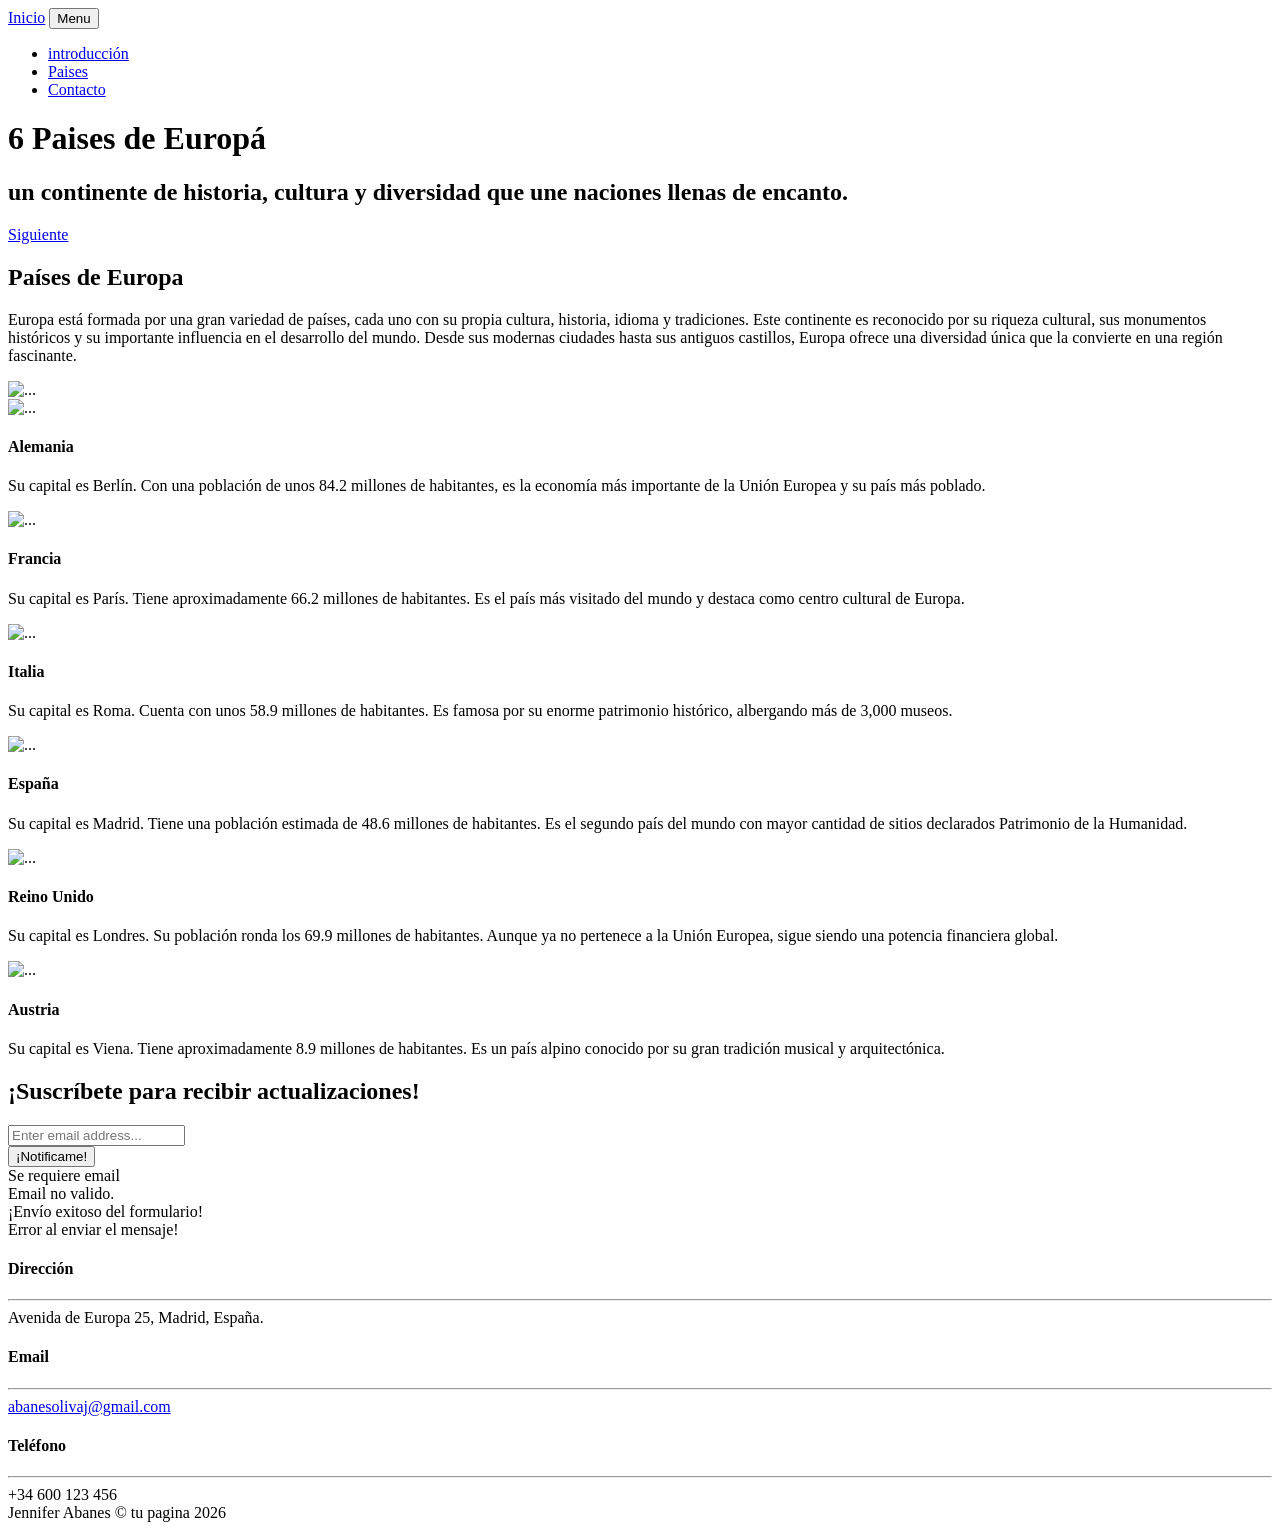
==== index.html @ a7076944 "Add files via upload" ====
<!DOCTYPE html>
<html lang="en">
    <head>
        <meta charset="utf-8" />
        <meta name="viewport" content="width=device-width, initial-scale=1, shrink-to-fit=no" />
        <meta name="description" content="" />
        <meta name="author" content="" />
        <title>Paises de europá</title>
        <link rel="icon" type="image/x-icon" href="assets/favicon.ico" />
        <!-- Font Awesome icons (free version)-->
        <script src="https://use.fontawesome.com/releases/v6.3.0/js/all.js" crossorigin="anonymous"></script>
        <!-- Google fonts-->
        <link href="https://fonts.googleapis.com/css?family=Varela+Round" rel="stylesheet" />
        <link href="https://fonts.googleapis.com/css?family=Nunito:200,200i,300,300i,400,400i,600,600i,700,700i,800,800i,900,900i" rel="stylesheet" />
        <!-- Core theme CSS (includes Bootstrap)-->
        <link href="css/styles.css" rel="stylesheet" />
    </head>
    <body id="page-top">
        <!-- Navigation-->
        <nav class="navbar navbar-expand-lg navbar-light fixed-top" id="mainNav">
            <div class="container px-4 px-lg-5">
                <a class="navbar-brand" href="#page-top">Inicio</a>
                <button class="navbar-toggler navbar-toggler-right" type="button" data-bs-toggle="collapse" data-bs-target="#navbarResponsive" aria-controls="navbarResponsive" aria-expanded="false" aria-label="Toggle navigation">
                    Menu
                    <i class="fas fa-bars"></i>
                </button>
                <div class="collapse navbar-collapse" id="navbarResponsive">
                    <ul class="navbar-nav ms-auto">
                        <li class="nav-item"><a class="nav-link" href="#about">introducción</a></li>
                        <li class="nav-item"><a class="nav-link" href="#projects">Paises</a></li>
                        <li class="nav-item"><a class="nav-link" href="#signup">Contacto</a></li>
                    </ul>
                </div>
            </div>
        </nav>
        <!-- Masthead-->
        <header class="masthead">
            <div class="container px-4 px-lg-5 d-flex h-100 align-items-center justify-content-center">
                <div class="d-flex justify-content-center">
                    <div class="text-center">
                        <h1 class="mx-auto my-0 text-uppercase">6 Paises de Europá</h1>
                        <h2 class="text-white-50 mx-auto mt-2 mb-5">un continente de historia, cultura y diversidad que une naciones llenas de encanto.</h2>
                        <a class="btn btn-primary" href="#about">Siguiente</a>
                    </div>
                </div>
            </div>
        </header>
        <!-- About-->
        <section class="about-section text-center" id="about">
            <div class="container px-4 px-lg-5">
                <div class="row gx-4 gx-lg-5 justify-content-center">
                    <div class="col-lg-8">
                        <h2 class="text-white mb-4">Países de Europa</h2>
                        <p class="text-white-50">
                            Europa está formada por una gran variedad de países, cada uno con su propia cultura, historia, idioma y tradiciones. Este continente es reconocido por su riqueza cultural, sus monumentos históricos y su importante influencia en el desarrollo del mundo. Desde sus modernas ciudades hasta sus antiguos castillos, Europa ofrece una diversidad única que la convierte en una región fascinante.
                        </p>
                    </div>
                </div>
                <img class="img-fluid" src="https://images.vexels.com/media/users/3/279732/isolated/preview/5c853380744390dbf9fbe76620036a06-mapa-de-continentes-planos-de-europa.png" alt="..." />
            </div>
        </section>
        <!-- Projects-->
        <section class="projects-section bg-light" id="projects">
            <div class="container px-4 px-lg-5">
                <!-- Featured Project Row-->
                <div class="row gx-0 mb-4 mb-lg-5 align-items-center">
                    <div class="col-xl-8 col-lg-7"><img class="img-fluid mb-3 mb-lg-0" src="https://www.deutschland.de/sites/default/files/media/image/istock-486585530.jpg" alt="..." /></div>
                    <div class="col-xl-4 col-lg-5">
                        <div class="featured-text text-center text-lg-left">
                            <h4>Alemania</h4>
                            <p class="text-black-50 mb-0">Su capital es Berlín. Con una población de unos 84.2 millones de habitantes, es la economía más importante de la Unión Europea y su país más poblado.</p>
                        </div>
                    </div>
                </div>
                <section class="projects-section bg-light" id="projects">
            <div class="container px-4 px-lg-5">
                <!-- Featured Project Row-->
                <div class="row gx-0 mb-4 mb-lg-5 align-items-center">
                    <div class="col-xl-8 col-lg-7"><img class="img-fluid mb-3 mb-lg-0" src="https://humanidades.com/wp-content/uploads/2018/09/francia-3-e1580002068755.jpg" alt="..." /></div>
                    <div class="col-xl-4 col-lg-5">
                        <div class="featured-text text-center text-lg-left">
                            <h4>Francia</h4>
                            <p class="text-black-50 mb-0">Su capital es París. Tiene aproximadamente 66.2 millones de habitantes. Es el país más visitado del mundo y destaca como centro cultural de Europa.</p>
                        </div>
                    </div>
                </div>
                <section class="projects-section bg-light" id="projects">
            <div class="container px-4 px-lg-5">
                <!-- Featured Project Row-->
                <div class="row gx-0 mb-4 mb-lg-5 align-items-center">
                    <div class="col-xl-8 col-lg-7"><img class="img-fluid mb-3 mb-lg-0" src="https://images.trvl-media.com/place/6046257/dfc1097b-fb0b-4d2f-96f5-15d86e72f134.jpg" alt="..." /></div>
                    <div class="col-xl-4 col-lg-5">
                        <div class="featured-text text-center text-lg-left">
                            <h4>Italia</h4>
                            <p class="text-black-50 mb-0">Su capital es Roma. Cuenta con unos 58.9 millones de habitantes. Es famosa por su enorme patrimonio histórico, albergando más de 3,000 museos.</p>
                        </div>
                    </div>
                </div>
                <section class="projects-section bg-light" id="projects">
            <div class="container px-4 px-lg-5">
                <!-- Featured Project Row-->
                <div class="row gx-0 mb-4 mb-lg-5 align-items-center">
                    <div class="col-xl-8 col-lg-7"><img class="img-fluid mb-3 mb-lg-0" src="https://media.admagazine.com/photos/63c9a4f6c0e0d93372ff71f8/master/w_1600%2Cc_limit/que-lugares-visitar-en-barcelona.jpg" alt="..." /></div>
                    <div class="col-xl-4 col-lg-5">
                        <div class="featured-text text-center text-lg-left">
                            <h4>España</h4>
                            <p class="text-black-50 mb-0">Su capital es Madrid. Tiene una población estimada de 48.6 millones de habitantes. Es el segundo país del mundo con mayor cantidad de sitios declarados Patrimonio de la Humanidad.</p>
                        </div>
                    </div>
                </div>
                <!-- Project One Row-->
                <div class="row gx-0 mb-5 mb-lg-0 justify-content-center">
                    <div class="col-lg-6"><img class="img-fluid" src="https://humanidades.com/wp-content/uploads/2018/09/reino-unido-5-e1580349684632-800x416.jpg" alt="..." /></div>
                    <div class="col-lg-6">
                        <div class="bg-black text-center h-100 project">
                            <div class="d-flex h-100">
                                <div class="project-text w-100 my-auto text-center text-lg-left">
                                    <h4 class="text-white">Reino Unido</h4>
                                    <p class="mb-0 text-white-50">Su capital es Londres. Su población ronda los 69.9 millones de habitantes. Aunque ya no pertenece a la Unión Europea, sigue siendo una potencia financiera global.<p>
                                </div>
                            </div>
                        </div>
                    </div>
                </div>
                <!-- Project Two Row-->
                <div class="row gx-0 justify-content-center">
                    <div class="col-lg-6"><img class="img-fluid" src="https://cdn.sanity.io/images/nxpteyfv/goguides/174cbe5e8a23f68fa89394b8fd838cdec8a62baf-1600x1066.jpg" alt="..." /></div>
                    <div class="col-lg-6 order-lg-first">
                        <div class="bg-black text-center h-100 project">
                            <div class="d-flex h-100">
                                <div class="project-text w-100 my-auto text-center text-lg-right">
                                    <h4 class="text-white">Austria</h4>
                                    <p class="mb-0 text-white-50"> Su capital es Viena. Tiene aproximadamente 8.9 millones de habitantes. Es un país alpino conocido por su gran tradición musical y arquitectónica.</p>
                                </div>
                            </div>
                        </div>
                    </div>
                </div>
            </div>
        </section>
        <!-- Signup-->
        <section class="signup-section" id="signup">
            <div class="container px-4 px-lg-5">
                <div class="row gx-4 gx-lg-5">
                    <div class="col-md-10 col-lg-8 mx-auto text-center">
                        <i class="far fa-paper-plane fa-2x mb-2 text-white"></i>
                        <h2 class="text-white mb-5">¡Suscríbete para recibir actualizaciones!
</h2>
                        <!-- * * * * * * * * * * * * * * *-->
                        <!-- * * SB Forms Contact Form * *-->
                        <!-- * * * * * * * * * * * * * * *-->
                        <!-- This form is pre-integrated with SB Forms.-->
                        <!-- To make this form functional, sign up at-->
                        <!-- https://startbootstrap.com/solution/contact-forms-->
                        <!-- to get an API token!-->
                        <form class="form-signup" id="contactForm" data-sb-form-api-token="API_TOKEN">
                            <!-- Email address input-->
                            <div class="row input-group-newsletter">
                                <div class="col"><input class="form-control" id="emailAddress" type="email" placeholder="Enter email address..." aria-label="Enter email address..." data-sb-validations="required,email" /></div>
                                <div class="col-auto"><button class="btn btn-primary disabled" id="submitButton" type="submit">¡Notificame!</button></div>
                            </div>
                            <div class="invalid-feedback mt-2" data-sb-feedback="emailAddress:required">Se requiere email </div>
                            <div class="invalid-feedback mt-2" data-sb-feedback="emailAddress:email">Email no valido.</div>
                            <!-- Submit success message-->
                            <!---->
                            <!-- This is what your users will see when the form-->
                            <!-- has successfully submitted-->
                            <div class="d-none" id="submitSuccessMessage">
                                <div class="text-center mb-3 mt-2 text-white">
                                    <div class="fw-bolder">¡Envío exitoso del formulario!</div>
                                   
                                </div>
                            </div>
                            <!-- Submit error message-->
                            <!---->
                            <!-- This is what your users will see when there is-->
                            <!-- an error submitting the form-->
                            <div class="d-none" id="submitErrorMessage"><div class="text-center text-danger mb-3 mt-2">Error al enviar el mensaje!</div></div>
                        </form>
                    </div>
                </div>
            </div>
        </section>
        <!-- Contact-->
        <section class="contact-section bg-black">
            <div class="container px-4 px-lg-5">
                <div class="row gx-4 gx-lg-5">
                    <div class="col-md-4 mb-3 mb-md-0">
                        <div class="card py-4 h-100">
                            <div class="card-body text-center">
                                <i class="fas fa-map-marked-alt text-primary mb-2"></i>
                                <h4 class="text-uppercase m-0">Dirección</h4>
                                <hr class="my-4 mx-auto" />
                                <div class="small text-black-50">Avenida de Europa 25, Madrid, España.</div>
                            </div>
                        </div>
                    </div>
                    <div class="col-md-4 mb-3 mb-md-0">
                        <div class="card py-4 h-100">
                            <div class="card-body text-center">
                                <i class="fas fa-envelope text-primary mb-2"></i>
                                <h4 class="text-uppercase m-0">Email</h4>
                                <hr class="my-4 mx-auto" />
                                <div class="small text-black-50"><a href="#!">abanesolivaj@gmail.com</a></div>
                            </div>
                        </div>
                    </div>
                    <div class="col-md-4 mb-3 mb-md-0">
                        <div class="card py-4 h-100">
                            <div class="card-body text-center">
                                <i class="fas fa-mobile-alt text-primary mb-2"></i>
                                <h4 class="text-uppercase m-0">Teléfono</h4>
                                <hr class="my-4 mx-auto" />
                                <div class="small text-black-50">+34 600 123 456</div>
                            </div>
                        </div>
                    </div>
                </div>
                <div class="social d-flex justify-content-center">
                    <a class="mx-2" href="https://x.com/europa"><i class="fab fa-twitter"></i></a>
                    <a class="mx-2" href="https://www.facebook.com/groups/312784854511376/?locale=es_LA"><i class="fab fa-facebook-f"></i></a>
                    <a class="mx-2" href="https://es.wikipedia.org/wiki/Europa"><i class="fab fa-github"></i></a>
                </div>
            </div>
        </section>
        <!-- Footer-->
        <footer class="footer bg-black small text-center text-white-50"><div class="container px-4 px-lg-5">Jennifer Abanes &copy; tu pagina 2026</div></footer>
        <!-- Bootstrap core JS-->
        <script src="https://cdn.jsdelivr.net/npm/bootstrap@5.2.3/dist/js/bootstrap.bundle.min.js"></script>
        <!-- Core theme JS-->
        <script src="js/scripts.js"></script>
        <!-- * * * * * * * * * * * * * * * * * * * * * * * * * * * * * * * * * * * * * * * *-->
        <!-- * *                               SB Forms JS                               * *-->
        <!-- * * Activate your form at https://startbootstrap.com/solution/contact-forms * *-->
        <!-- * * * * * * * * * * * * * * * * * * * * * * * * * * * * * * * * * * * * * * * *-->
        <script src="https://cdn.startbootstrap.com/sb-forms-latest.js"></script>
    </body>
</html>
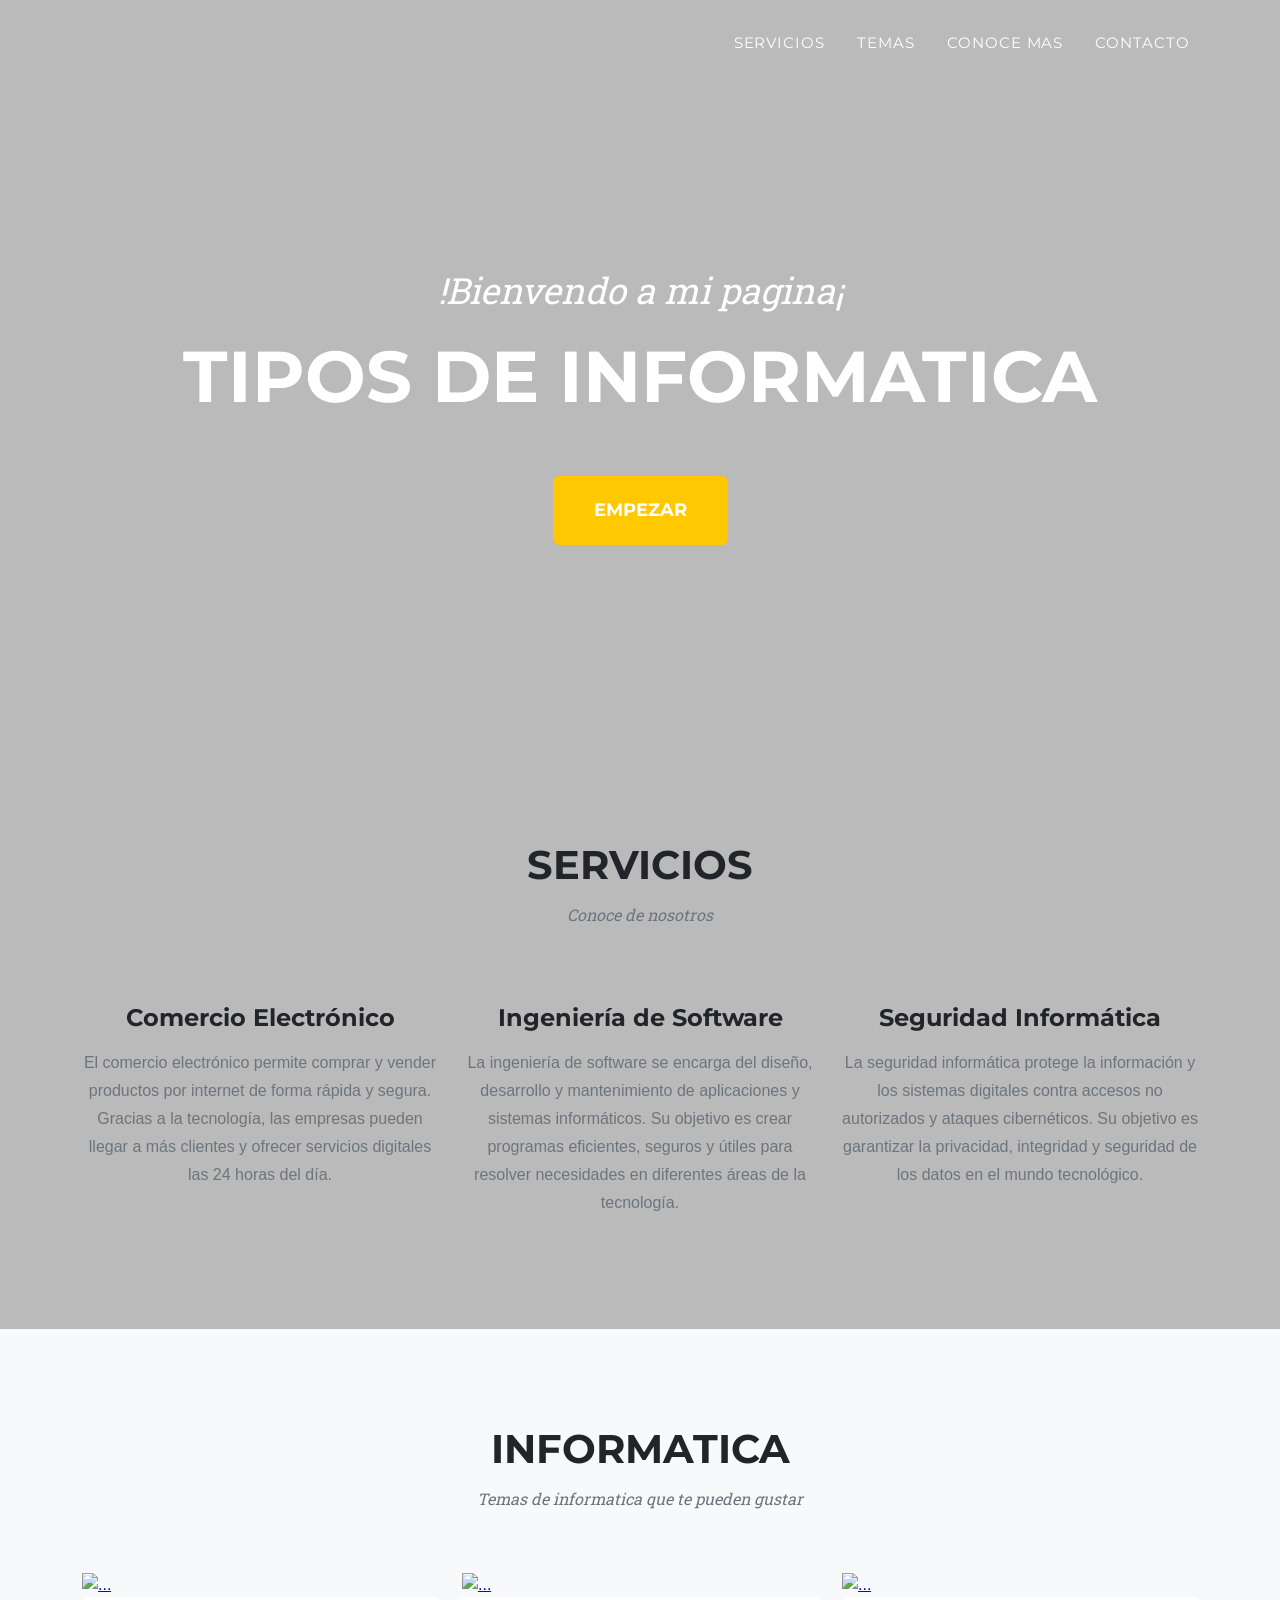
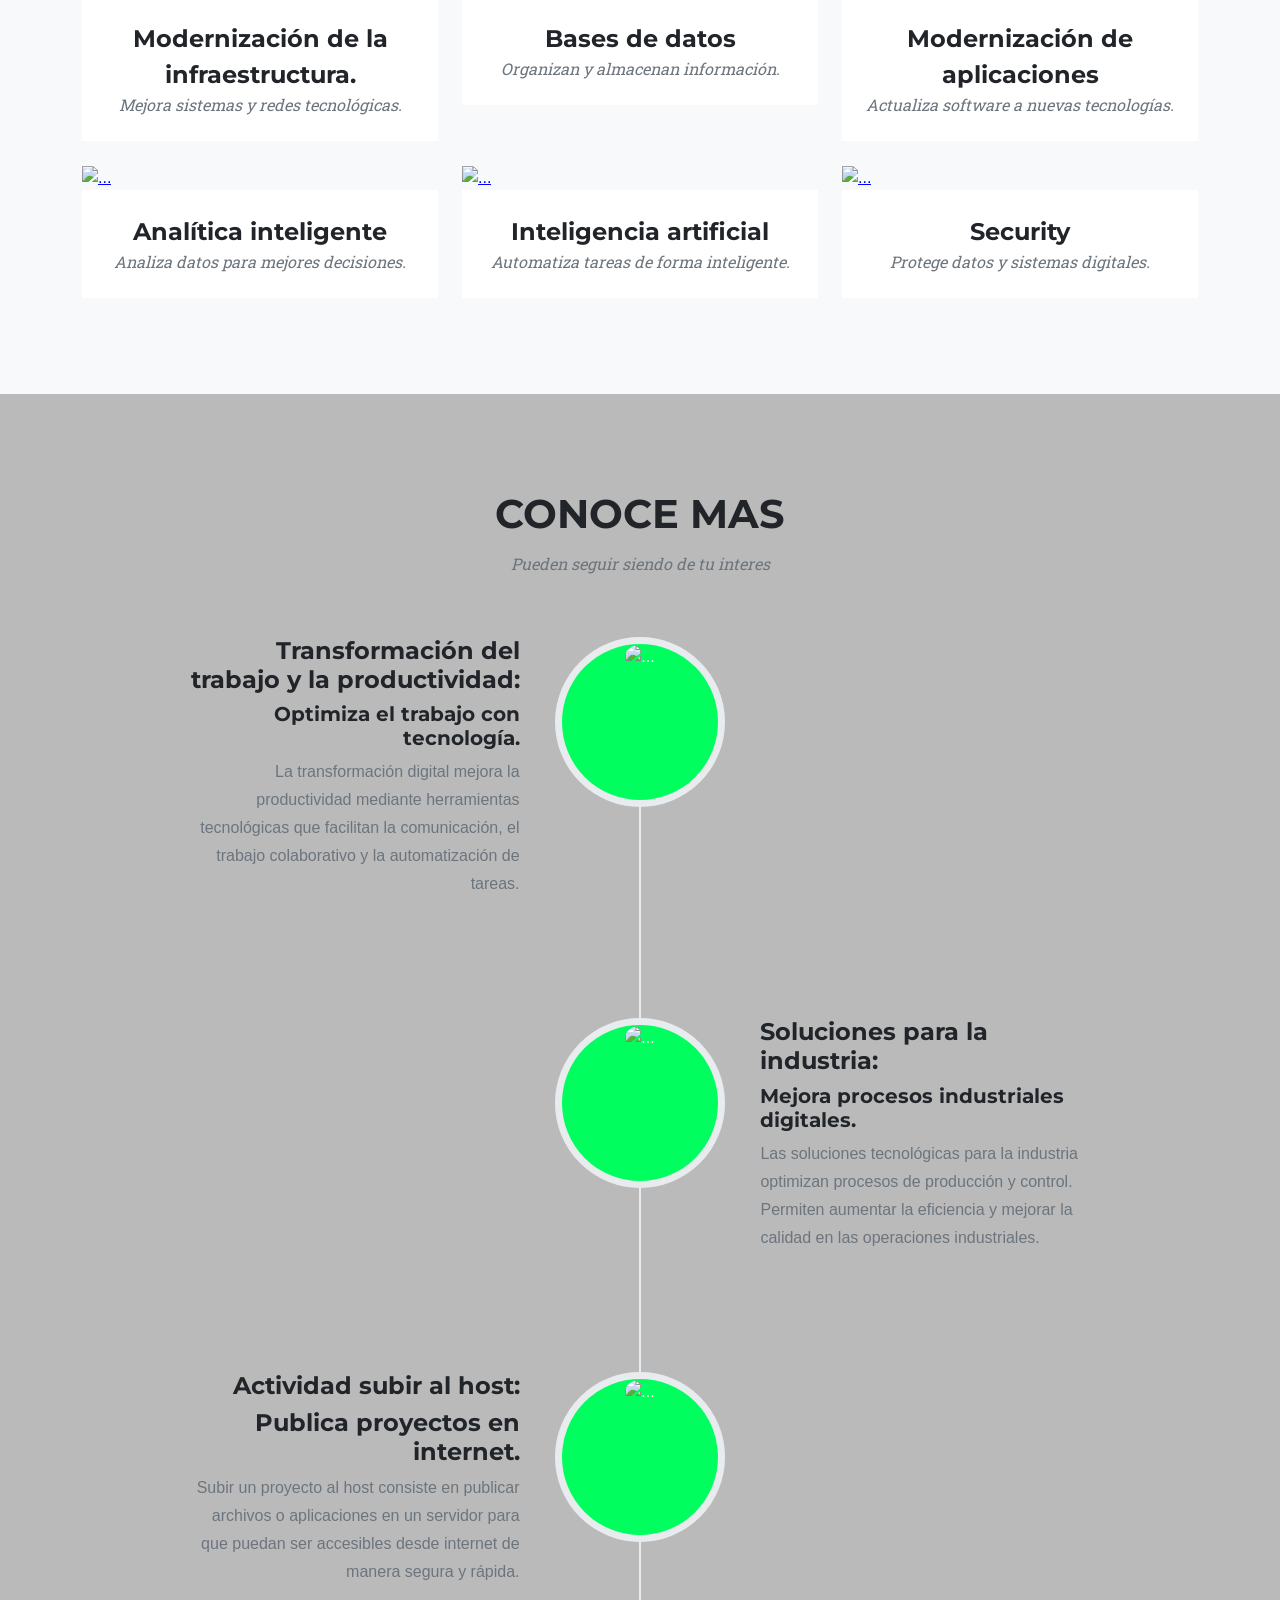
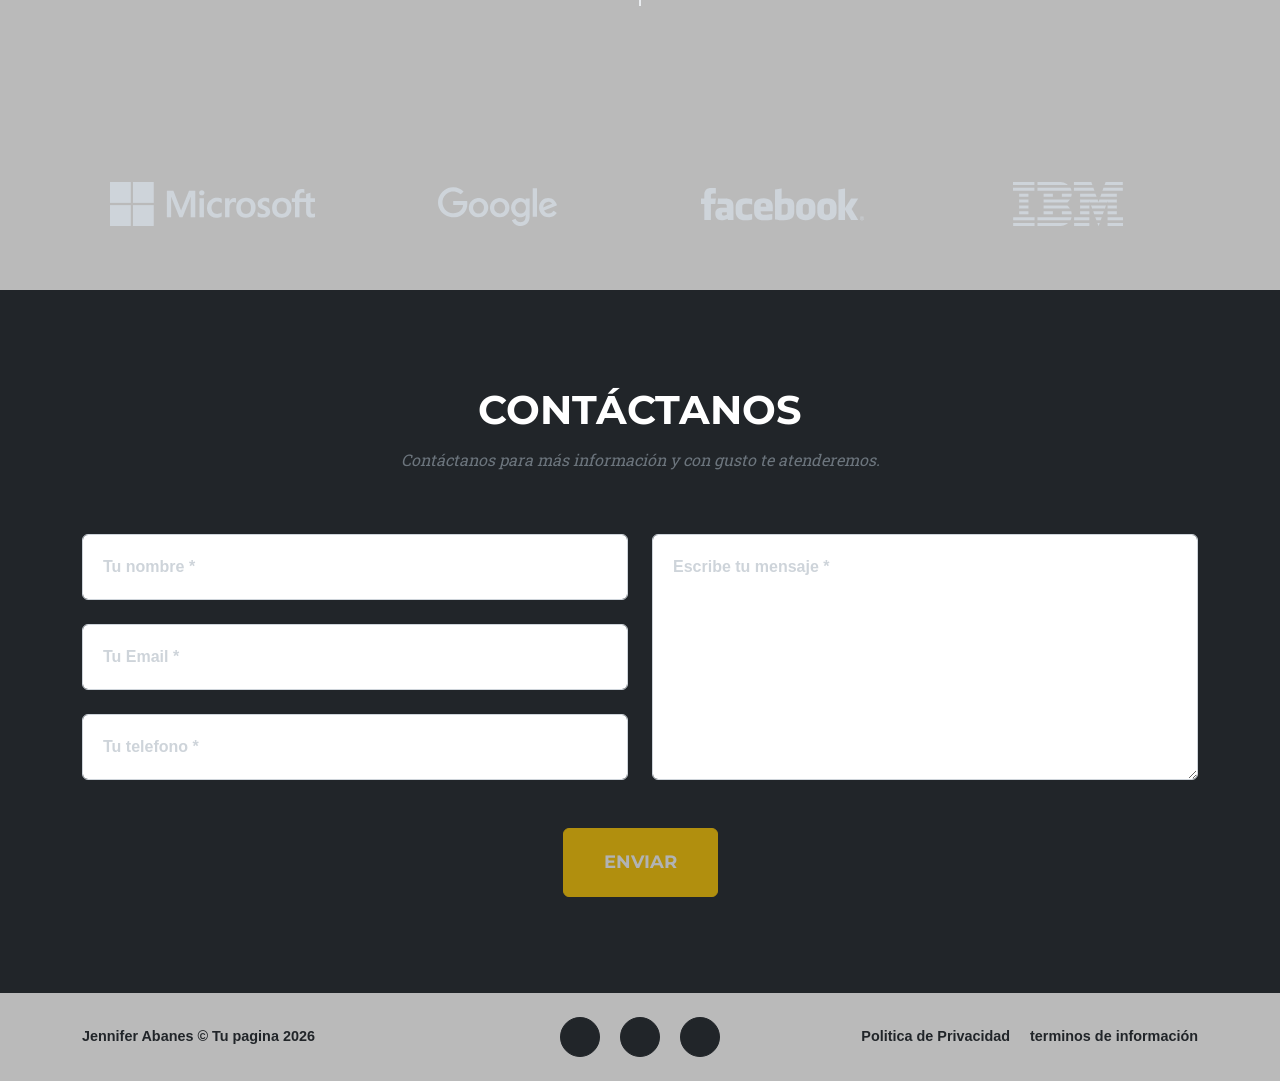
==== commit 220f25e6: "Add files via upload" ====
--- a/index.html
+++ b/index.html
@@ -5,226 +5,495 @@
         <meta name="viewport" content="width=device-width, initial-scale=1, shrink-to-fit=no" />
         <meta name="description" content="" />
         <meta name="author" content="" />
-        <title>Paises de europá</title>
+        <title>Tipos de informatica</title>
+        <!-- Favicon-->
         <link rel="icon" type="image/x-icon" href="assets/favicon.ico" />
         <!-- Font Awesome icons (free version)-->
         <script src="https://use.fontawesome.com/releases/v6.3.0/js/all.js" crossorigin="anonymous"></script>
         <!-- Google fonts-->
-        <link href="https://fonts.googleapis.com/css?family=Varela+Round" rel="stylesheet" />
-        <link href="https://fonts.googleapis.com/css?family=Nunito:200,200i,300,300i,400,400i,600,600i,700,700i,800,800i,900,900i" rel="stylesheet" />
+        <link href="https://fonts.googleapis.com/css?family=Montserrat:400,700" rel="stylesheet" type="text/css" />
+        <link href="https://fonts.googleapis.com/css?family=Roboto+Slab:400,100,300,700" rel="stylesheet" type="text/css" />
         <!-- Core theme CSS (includes Bootstrap)-->
         <link href="css/styles.css" rel="stylesheet" />
     </head>
     <body id="page-top">
         <!-- Navigation-->
-        <nav class="navbar navbar-expand-lg navbar-light fixed-top" id="mainNav">
-            <div class="container px-4 px-lg-5">
-                <a class="navbar-brand" href="#page-top">Inicio</a>
-                <button class="navbar-toggler navbar-toggler-right" type="button" data-bs-toggle="collapse" data-bs-target="#navbarResponsive" aria-controls="navbarResponsive" aria-expanded="false" aria-label="Toggle navigation">
+        <nav class="navbar navbar-expand-lg navbar-dark fixed-top" id="mainNav">
+            <div class="container">
+            
+               
+                <button class="navbar-toggler" type="button" data-bs-toggle="collapse" data-bs-target="#navbarResponsive" aria-controls="navbarResponsive" aria-expanded="false" aria-label="Toggle navigation">
                     Menu
-                    <i class="fas fa-bars"></i>
+                    <i class="fas fa-bars ms-1"></i>
                 </button>
                 <div class="collapse navbar-collapse" id="navbarResponsive">
-                    <ul class="navbar-nav ms-auto">
-                        <li class="nav-item"><a class="nav-link" href="#about">introducción</a></li>
-                        <li class="nav-item"><a class="nav-link" href="#projects">Paises</a></li>
-                        <li class="nav-item"><a class="nav-link" href="#signup">Contacto</a></li>
+                    <ul class="navbar-nav text-uppercase ms-auto py-4 py-lg-0">
+                        <li class="nav-item"><a class="nav-link" href="#services">servicios</a></li>
+                        <li class="nav-item"><a class="nav-link" href="#portfolio">temas</a></li>
+                        <li class="nav-item"><a class="nav-link" href="#about">conoce mas</a></li>
+                        
+                        <li class="nav-item"><a class="nav-link" href="#contact">Contacto</a></li>
                     </ul>
                 </div>
             </div>
         </nav>
         <!-- Masthead-->
         <header class="masthead">
-            <div class="container px-4 px-lg-5 d-flex h-100 align-items-center justify-content-center">
-                <div class="d-flex justify-content-center">
-                    <div class="text-center">
-                        <h1 class="mx-auto my-0 text-uppercase">6 Paises de Europá</h1>
-                        <h2 class="text-white-50 mx-auto mt-2 mb-5">un continente de historia, cultura y diversidad que une naciones llenas de encanto.</h2>
-                        <a class="btn btn-primary" href="#about">Siguiente</a>
-                    </div>
-                </div>
+            <div class="container">
+                <div class="masthead-subheading">!Bienvendo a mi pagina¡</div>
+                <div class="masthead-heading text-uppercase">Tipos de informatica</div>
+                <a class="btn btn-primary btn-xl text-uppercase" href="#services">EMPEZAR</a>
             </div>
         </header>
+        <!-- Services-->
+        <section class="page-section" id="services">
+            <div class="container">
+                <div class="text-center">
+                    <h2 class="section-heading text-uppercase">Servicios</h2>
+                    <h3 class="section-subheading text-muted">Conoce de nosotros</h3>
+                </div>
+                <div class="row text-center">
+                    <div class="col-md-4">
+                        <span class="fa-stack fa-4x">
+                            <i class="fas fa-circle fa-stack-2x text-primary"></i>
+                            <i class="fas fa-shopping-cart fa-stack-1x fa-inverse"></i>
+                        </span>
+                        <h4 class="my-3">Comercio Electrónico</h4>
+                        <p class="text-muted"> El comercio electrónico permite comprar y vender productos por internet de forma rápida y segura. Gracias a la tecnología, las empresas pueden llegar a más clientes y ofrecer servicios digitales las 24 horas del día.</p>
+                    </div>
+                    <div class="col-md-4">
+                        <span class="fa-stack fa-4x">
+                            <i class="fas fa-circle fa-stack-2x text-primary"></i>
+                            <i class="fas fa-laptop fa-stack-1x fa-inverse"></i>
+                        </span>
+                        <h4 class="my-3">Ingeniería de Software</h4>
+                        <p class="text-muted"> La ingeniería de software se encarga del diseño, desarrollo y mantenimiento de aplicaciones y sistemas informáticos. Su objetivo es crear programas eficientes, seguros y útiles para resolver necesidades en diferentes áreas de la tecnología.</p>
+                    </div>
+                    <div class="col-md-4">
+                        <span class="fa-stack fa-4x">
+                            <i class="fas fa-circle fa-stack-2x text-primary"></i>
+                            <i class="fas fa-lock fa-stack-1x fa-inverse"></i>
+                        </span>
+                        <h4 class="my-3">Seguridad Informática</h4>
+                        <p class="text-muted">La seguridad informática protege la información y los sistemas digitales contra accesos no autorizados y ataques cibernéticos. Su objetivo es garantizar la privacidad, integridad y seguridad de los datos en el mundo tecnológico.</p>
+                    </div>
+                </div>
+            </div>
+        </section>
+        <!-- Portfolio Grid-->
+        <section class="page-section bg-light" id="portfolio">
+            <div class="container">
+                <div class="text-center">
+                    <h2 class="section-heading text-uppercase">Informatica</h2>
+                    <h3 class="section-subheading text-muted"> Temas de informatica que te pueden gustar</h3>
+                </div>
+                <div class="row">
+                    <div class="col-lg-4 col-sm-6 mb-4">
+                        <!-- Portfolio item 1-->
+                        <div class="portfolio-item">
+                            <a class="portfolio-link" data-bs-toggle="modal" href="#portfolioModal1">
+                                <div class="portfolio-hover">
+                                    <div class="portfolio-hover-content"><i class="fas fa-plus fa-3x"></i></div>
+                                </div>
+                                <img class="img-fluid" src="https://esemanal.mx/revista/wp-content/uploads/2023/04/portada2.jpg" alt="..." />
+                            </a>
+                            <div class="portfolio-caption">
+                                <div class="portfolio-caption-heading">Modernización de la infraestructura.</div>
+                                <div class="portfolio-caption-subheading text-muted">Mejora sistemas y redes tecnológicas.</div>
+                            </div>
+                        </div>
+                    </div>
+                    <div class="col-lg-4 col-sm-6 mb-4">
+                        <!-- Portfolio item 2-->
+                        <div class="portfolio-item">
+                            <a class="portfolio-link" data-bs-toggle="modal" href="#portfolioModal2">
+                                <div class="portfolio-hover">
+                                    <div class="portfolio-hover-content"><i class="fas fa-plus fa-3x"></i></div>
+                                </div>
+                                <img class="img-fluid" src="https://img.datacentermarket.es/wp-content/uploads/2025/01/16115523/Bases-de-datos-como-Servicio-3.jpeg" alt="..." />
+                            </a>
+                            <div class="portfolio-caption">
+                                <div class="portfolio-caption-heading">Bases de datos</div>
+                                <div class="portfolio-caption-subheading text-muted">Organizan y almacenan información.</div>
+                            </div>
+                        </div>
+                    </div>
+                    <div class="col-lg-4 col-sm-6 mb-4">
+                        <!-- Portfolio item 3-->
+                        <div class="portfolio-item">
+                            <a class="portfolio-link" data-bs-toggle="modal" href="#portfolioModal3">
+                                <div class="portfolio-hover">
+                                    <div class="portfolio-hover-content"><i class="fas fa-plus fa-3x"></i></div>
+                                </div>
+                                <img class="img-fluid" src="https://togrowagencia.com/wp-content/uploads/2024/08/tecnologia-con-desarrollo-de-software.webp" alt="..." />
+                            </a>
+                            <div class="portfolio-caption">
+                                <div class="portfolio-caption-heading">Modernización de aplicaciones</div>
+                                <div class="portfolio-caption-subheading text-muted">Actualiza software a nuevas tecnologías.</div>
+                            </div>
+                        </div>
+                    </div>
+                    <div class="col-lg-4 col-sm-6 mb-4 mb-lg-0">
+                        <!-- Portfolio item 4-->
+                        <div class="portfolio-item">
+                            <a class="portfolio-link" data-bs-toggle="modal" href="#portfolioModal4">
+                                <div class="portfolio-hover">
+                                    <div class="portfolio-hover-content"><i class="fas fa-plus fa-3x"></i></div>
+                                </div>
+                                <img class="img-fluid" src="https://png.pngtree.com/thumb_back/fh260/background/20220702/pngtree-smart-business-engineer-analytics-content-big-photo-image_32258762.jpg" alt="..." />
+                            </a>
+                            <div class="portfolio-caption">
+                                <div class="portfolio-caption-heading">Analítica inteligente</div>
+                                <div class="portfolio-caption-subheading text-muted">Analiza datos para mejores decisiones.</div>
+                            </div>
+                        </div>
+                    </div>
+                    <div class="col-lg-4 col-sm-6 mb-4 mb-sm-0">
+                        <!-- Portfolio item 5-->
+                        <div class="portfolio-item">
+                            <a class="portfolio-link" data-bs-toggle="modal" href="#portfolioModal5">
+                                <div class="portfolio-hover">
+                                    <div class="portfolio-hover-content"><i class="fas fa-plus fa-3x"></i></div>
+                                </div>
+                                <img class="img-fluid" src="https://www.keybps.com/wp-content/uploads/2022/01/Inteligencia-Artificial.jpg" alt="..." />
+                            </a>
+                            <div class="portfolio-caption">
+                                <div class="portfolio-caption-heading">Inteligencia artificial</div>
+                                <div class="portfolio-caption-subheading text-muted">Automatiza tareas de forma inteligente.</div>
+                            </div>
+                        </div>
+                    </div>
+                    <div class="col-lg-4 col-sm-6">
+                        <!-- Portfolio item 6-->
+                        <div class="portfolio-item">
+                            <a class="portfolio-link" data-bs-toggle="modal" href="#portfolioModal6">
+                                <div class="portfolio-hover">
+                                    <div class="portfolio-hover-content"><i class="fas fa-plus fa-3x"></i></div>
+                                </div>
+                                <img class="img-fluid" src="https://digitalgeko.com/blog/wp-content/uploads/2024/02/AdobeStock_440176028-scaled.jpeg" alt="..." />
+                            </a>
+                            <div class="portfolio-caption">
+                                <div class="portfolio-caption-heading">Security</div>
+                                <div class="portfolio-caption-subheading text-muted">Protege datos y sistemas digitales.</div>
+                            </div>
+                        </div>
+                    </div>
+                </div>
+            </div>
+        </section>
         <!-- About-->
-        <section class="about-section text-center" id="about">
-            <div class="container px-4 px-lg-5">
-                <div class="row gx-4 gx-lg-5 justify-content-center">
-                    <div class="col-lg-8">
-                        <h2 class="text-white mb-4">Países de Europa</h2>
-                        <p class="text-white-50">
-                            Europa está formada por una gran variedad de países, cada uno con su propia cultura, historia, idioma y tradiciones. Este continente es reconocido por su riqueza cultural, sus monumentos históricos y su importante influencia en el desarrollo del mundo. Desde sus modernas ciudades hasta sus antiguos castillos, Europa ofrece una diversidad única que la convierte en una región fascinante.
-                        </p>
-                    </div>
-                </div>
-                <img class="img-fluid" src="https://images.vexels.com/media/users/3/279732/isolated/preview/5c853380744390dbf9fbe76620036a06-mapa-de-continentes-planos-de-europa.png" alt="..." />
+        <section class="page-section" id="about">
+            <div class="container">
+                <div class="text-center">
+                    <h2 class="section-heading text-uppercase">Conoce mas</h2>
+                    <h3 class="section-subheading text-muted">Pueden seguir siendo de tu interes</h3>
+                </div>
+                <ul class="timeline">
+                    <li>
+                        <div class="timeline-image"><img class="rounded-circle img-fluid" src="https://encrypted-tbn0.gstatic.com/images?q=tbn:ANd9GcRIxyz1Mz6I4IRZzOS02R5fjxd9CbjaSID14A&s" alt="..." /></div>
+                        <div class="timeline-panel">
+                            <div class="timeline-heading">
+                                <h4>Transformación del trabajo y la productividad:</h4>
+                                <h5 class="subheading">Optimiza el trabajo con tecnología.</h5>
+                            </div>
+                            <div class="timeline-body"><p class="text-muted">La transformación digital mejora la productividad mediante herramientas tecnológicas que facilitan la comunicación, el trabajo colaborativo y la automatización de tareas.</p></div>
+                        </div>
+                    </li>
+                    <li class="timeline-inverted">
+                        <div class="timeline-image"><img class="rounded-circle img-fluid" src="https://abraresist.net/wp-content/uploads/2024/06/soluciones-integrales-industriales.jpg" alt="..." /></div>
+                        <div class="timeline-panel">
+                            <div class="timeline-heading">
+                                <h4>Soluciones para la industria:</h4>
+                                <h5 class="subheading">Mejora procesos industriales digitales.</h5>
+                            </div>
+                            <div class="timeline-body"><p class="text-muted">Las soluciones tecnológicas para la industria optimizan procesos de producción y control. Permiten aumentar la eficiencia y mejorar la calidad en las operaciones industriales.</p></div>
+                        </div>
+                    </li>
+                    <li>
+                        <div class="timeline-image"><img class="rounded-circle img-fluid" src="https://thumbs.dreamstime.com/b/mostrar-el-host-web-visi%C3%B3n-general-del-negocio-de-la-actividad-proporcionar-espacio-almacenamiento-y-acceso-para-los-sitios-signo-249788723.jpg" alt="..." /></div>
+                        <div class="timeline-panel">
+                            <div class="timeline-heading">
+                                <h4>Actividad subir al host:</h4>
+                                <h4 class="subheading">Publica proyectos en internet.</h4>
+                            </div>
+                            <div class="timeline-body"><p class="text-muted">Subir un proyecto al host consiste en publicar archivos o aplicaciones en un servidor para que puedan ser accesibles desde internet de manera segura y rápida.</p></div>
+                        </div>
+                    </li>
+                   
+                   
+                </ul>
             </div>
         </section>
-        <!-- Projects-->
-        <section class="projects-section bg-light" id="projects">
-            <div class="container px-4 px-lg-5">
-                <!-- Featured Project Row-->
-                <div class="row gx-0 mb-4 mb-lg-5 align-items-center">
-                    <div class="col-xl-8 col-lg-7"><img class="img-fluid mb-3 mb-lg-0" src="https://www.deutschland.de/sites/default/files/media/image/istock-486585530.jpg" alt="..." /></div>
-                    <div class="col-xl-4 col-lg-5">
-                        <div class="featured-text text-center text-lg-left">
-                            <h4>Alemania</h4>
-                            <p class="text-black-50 mb-0">Su capital es Berlín. Con una población de unos 84.2 millones de habitantes, es la economía más importante de la Unión Europea y su país más poblado.</p>
-                        </div>
-                    </div>
-                </div>
-                <section class="projects-section bg-light" id="projects">
-            <div class="container px-4 px-lg-5">
-                <!-- Featured Project Row-->
-                <div class="row gx-0 mb-4 mb-lg-5 align-items-center">
-                    <div class="col-xl-8 col-lg-7"><img class="img-fluid mb-3 mb-lg-0" src="https://humanidades.com/wp-content/uploads/2018/09/francia-3-e1580002068755.jpg" alt="..." /></div>
-                    <div class="col-xl-4 col-lg-5">
-                        <div class="featured-text text-center text-lg-left">
-                            <h4>Francia</h4>
-                            <p class="text-black-50 mb-0">Su capital es París. Tiene aproximadamente 66.2 millones de habitantes. Es el país más visitado del mundo y destaca como centro cultural de Europa.</p>
-                        </div>
-                    </div>
-                </div>
-                <section class="projects-section bg-light" id="projects">
-            <div class="container px-4 px-lg-5">
-                <!-- Featured Project Row-->
-                <div class="row gx-0 mb-4 mb-lg-5 align-items-center">
-                    <div class="col-xl-8 col-lg-7"><img class="img-fluid mb-3 mb-lg-0" src="https://images.trvl-media.com/place/6046257/dfc1097b-fb0b-4d2f-96f5-15d86e72f134.jpg" alt="..." /></div>
-                    <div class="col-xl-4 col-lg-5">
-                        <div class="featured-text text-center text-lg-left">
-                            <h4>Italia</h4>
-                            <p class="text-black-50 mb-0">Su capital es Roma. Cuenta con unos 58.9 millones de habitantes. Es famosa por su enorme patrimonio histórico, albergando más de 3,000 museos.</p>
-                        </div>
-                    </div>
-                </div>
-                <section class="projects-section bg-light" id="projects">
-            <div class="container px-4 px-lg-5">
-                <!-- Featured Project Row-->
-                <div class="row gx-0 mb-4 mb-lg-5 align-items-center">
-                    <div class="col-xl-8 col-lg-7"><img class="img-fluid mb-3 mb-lg-0" src="https://media.admagazine.com/photos/63c9a4f6c0e0d93372ff71f8/master/w_1600%2Cc_limit/que-lugares-visitar-en-barcelona.jpg" alt="..." /></div>
-                    <div class="col-xl-4 col-lg-5">
-                        <div class="featured-text text-center text-lg-left">
-                            <h4>España</h4>
-                            <p class="text-black-50 mb-0">Su capital es Madrid. Tiene una población estimada de 48.6 millones de habitantes. Es el segundo país del mundo con mayor cantidad de sitios declarados Patrimonio de la Humanidad.</p>
-                        </div>
-                    </div>
-                </div>
-                <!-- Project One Row-->
-                <div class="row gx-0 mb-5 mb-lg-0 justify-content-center">
-                    <div class="col-lg-6"><img class="img-fluid" src="https://humanidades.com/wp-content/uploads/2018/09/reino-unido-5-e1580349684632-800x416.jpg" alt="..." /></div>
-                    <div class="col-lg-6">
-                        <div class="bg-black text-center h-100 project">
-                            <div class="d-flex h-100">
-                                <div class="project-text w-100 my-auto text-center text-lg-left">
-                                    <h4 class="text-white">Reino Unido</h4>
-                                    <p class="mb-0 text-white-50">Su capital es Londres. Su población ronda los 69.9 millones de habitantes. Aunque ya no pertenece a la Unión Europea, sigue siendo una potencia financiera global.<p>
-                                </div>
-                            </div>
-                        </div>
-                    </div>
-                </div>
-                <!-- Project Two Row-->
-                <div class="row gx-0 justify-content-center">
-                    <div class="col-lg-6"><img class="img-fluid" src="https://cdn.sanity.io/images/nxpteyfv/goguides/174cbe5e8a23f68fa89394b8fd838cdec8a62baf-1600x1066.jpg" alt="..." /></div>
-                    <div class="col-lg-6 order-lg-first">
-                        <div class="bg-black text-center h-100 project">
-                            <div class="d-flex h-100">
-                                <div class="project-text w-100 my-auto text-center text-lg-right">
-                                    <h4 class="text-white">Austria</h4>
-                                    <p class="mb-0 text-white-50"> Su capital es Viena. Tiene aproximadamente 8.9 millones de habitantes. Es un país alpino conocido por su gran tradición musical y arquitectónica.</p>
-                                </div>
-                            </div>
-                        </div>
-                    </div>
-                </div>
-            </div>
-        </section>
-        <!-- Signup-->
-        <section class="signup-section" id="signup">
-            <div class="container px-4 px-lg-5">
-                <div class="row gx-4 gx-lg-5">
-                    <div class="col-md-10 col-lg-8 mx-auto text-center">
-                        <i class="far fa-paper-plane fa-2x mb-2 text-white"></i>
-                        <h2 class="text-white mb-5">¡Suscríbete para recibir actualizaciones!
-</h2>
-                        <!-- * * * * * * * * * * * * * * *-->
-                        <!-- * * SB Forms Contact Form * *-->
-                        <!-- * * * * * * * * * * * * * * *-->
-                        <!-- This form is pre-integrated with SB Forms.-->
-                        <!-- To make this form functional, sign up at-->
-                        <!-- https://startbootstrap.com/solution/contact-forms-->
-                        <!-- to get an API token!-->
-                        <form class="form-signup" id="contactForm" data-sb-form-api-token="API_TOKEN">
-                            <!-- Email address input-->
-                            <div class="row input-group-newsletter">
-                                <div class="col"><input class="form-control" id="emailAddress" type="email" placeholder="Enter email address..." aria-label="Enter email address..." data-sb-validations="required,email" /></div>
-                                <div class="col-auto"><button class="btn btn-primary disabled" id="submitButton" type="submit">¡Notificame!</button></div>
-                            </div>
-                            <div class="invalid-feedback mt-2" data-sb-feedback="emailAddress:required">Se requiere email </div>
-                            <div class="invalid-feedback mt-2" data-sb-feedback="emailAddress:email">Email no valido.</div>
-                            <!-- Submit success message-->
-                            <!---->
-                            <!-- This is what your users will see when the form-->
-                            <!-- has successfully submitted-->
-                            <div class="d-none" id="submitSuccessMessage">
-                                <div class="text-center mb-3 mt-2 text-white">
-                                    <div class="fw-bolder">¡Envío exitoso del formulario!</div>
-                                   
-                                </div>
-                            </div>
-                            <!-- Submit error message-->
-                            <!---->
-                            <!-- This is what your users will see when there is-->
-                            <!-- an error submitting the form-->
-                            <div class="d-none" id="submitErrorMessage"><div class="text-center text-danger mb-3 mt-2">Error al enviar el mensaje!</div></div>
-                        </form>
-                    </div>
-                </div>
-            </div>
-        </section>
+        <!-- Clients-->
+        <div class="py-5">
+            <div class="container">
+                <div class="row align-items-center">
+                    <div class="col-md-3 col-sm-6 my-3">
+                        <a href="#!"><img class="img-fluid img-brand d-block mx-auto" src="assets/img/logos/microsoft.svg" alt="..." aria-label="Microsoft Logo" /></a>
+                    </div>
+                    <div class="col-md-3 col-sm-6 my-3">
+                        <a href="#!"><img class="img-fluid img-brand d-block mx-auto" src="assets/img/logos/google.svg" alt="..." aria-label="Google Logo" /></a>
+                    </div>
+                    <div class="col-md-3 col-sm-6 my-3">
+                        <a href="#!"><img class="img-fluid img-brand d-block mx-auto" src="assets/img/logos/facebook.svg" alt="..." aria-label="Facebook Logo" /></a>
+                    </div>
+                    <div class="col-md-3 col-sm-6 my-3">
+                        <a href="#!"><img class="img-fluid img-brand d-block mx-auto" src="assets/img/logos/ibm.svg" alt="..." aria-label="IBM Logo" /></a>
+                    </div>
+                </div>
+            </div>
+        </div>
         <!-- Contact-->
-        <section class="contact-section bg-black">
-            <div class="container px-4 px-lg-5">
-                <div class="row gx-4 gx-lg-5">
-                    <div class="col-md-4 mb-3 mb-md-0">
-                        <div class="card py-4 h-100">
-                            <div class="card-body text-center">
-                                <i class="fas fa-map-marked-alt text-primary mb-2"></i>
-                                <h4 class="text-uppercase m-0">Dirección</h4>
-                                <hr class="my-4 mx-auto" />
-                                <div class="small text-black-50">Avenida de Europa 25, Madrid, España.</div>
-                            </div>
-                        </div>
-                    </div>
-                    <div class="col-md-4 mb-3 mb-md-0">
-                        <div class="card py-4 h-100">
-                            <div class="card-body text-center">
-                                <i class="fas fa-envelope text-primary mb-2"></i>
-                                <h4 class="text-uppercase m-0">Email</h4>
-                                <hr class="my-4 mx-auto" />
-                                <div class="small text-black-50"><a href="#!">abanesolivaj@gmail.com</a></div>
-                            </div>
-                        </div>
-                    </div>
-                    <div class="col-md-4 mb-3 mb-md-0">
-                        <div class="card py-4 h-100">
-                            <div class="card-body text-center">
-                                <i class="fas fa-mobile-alt text-primary mb-2"></i>
-                                <h4 class="text-uppercase m-0">Teléfono</h4>
-                                <hr class="my-4 mx-auto" />
-                                <div class="small text-black-50">+34 600 123 456</div>
-                            </div>
-                        </div>
-                    </div>
-                </div>
-                <div class="social d-flex justify-content-center">
-                    <a class="mx-2" href="https://x.com/europa"><i class="fab fa-twitter"></i></a>
-                    <a class="mx-2" href="https://www.facebook.com/groups/312784854511376/?locale=es_LA"><i class="fab fa-facebook-f"></i></a>
-                    <a class="mx-2" href="https://es.wikipedia.org/wiki/Europa"><i class="fab fa-github"></i></a>
-                </div>
+        <section class="page-section" id="contact">
+            <div class="container">
+                <div class="text-center">
+                    <h2 class="section-heading text-uppercase">Contáctanos</h2>
+                    <h3 class="section-subheading text-muted">Contáctanos para más información y con gusto te atenderemos.</h3>
+                </div>
+                <!-- * * * * * * * * * * * * * * *-->
+                <!-- * * SB Forms Contact Form * *-->
+                <!-- * * * * * * * * * * * * * * *-->
+                <!-- This form is pre-integrated with SB Forms.-->
+                <!-- To make this form functional, sign up at-->
+                <!-- https://startbootstrap.com/solution/contact-forms-->
+                <!-- to get an API token!-->
+                <form id="contactForm" data-sb-form-api-token="API_TOKEN">
+                    <div class="row align-items-stretch mb-5">
+                        <div class="col-md-6">
+                            <div class="form-group">
+                                <!-- Name input-->
+                                <input class="form-control" id="name" type="text" placeholder="Tu nombre *" data-sb-validations="required" />
+                                <div class="invalid-feedback" data-sb-feedback="name:required">Se requiere su nombre.</div>
+                            </div>
+                            <div class="form-group">
+                                <!-- Email address input-->
+                                <input class="form-control" id="email" type="email" placeholder="Tu Email *" data-sb-validations="required,email" />
+                                <div class="invalid-feedback" data-sb-feedback="email:required">Se requiere email.</div>
+                                <div class="invalid-feedback" data-sb-feedback="email:email">Email no es valido.</div>
+                            </div>
+                            <div class="form-group mb-md-0">
+                                <!-- Phone number input-->
+                                <input class="form-control" id="phone" type="tel" placeholder="Tu telefono *" data-sb-validations="required" />
+                                <div class="invalid-feedback" data-sb-feedback="phone:required">Se requiere su numero de telefono.</div>
+                            </div>
+                        </div>
+                        <div class="col-md-6">
+                            <div class="form-group form-group-textarea mb-md-0">
+                                <!-- Message input-->
+                                <textarea class="form-control" id="message" placeholder="Escribe tu mensaje *" data-sb-validations="required"></textarea>
+                                <div class="invalid-feedback" data-sb-feedback="message:required">Escriba su mensaje.</div>
+                            </div>
+                        </div>
+                    </div>
+                    <!-- Submit success message-->
+                    <!---->
+                    <!-- This is what your users will see when the form-->
+                    <!-- has successfully submitted-->
+                    <div class="d-none" id="submitSuccessMessage">
+                        <div class="text-center text-white mb-3">
+                            <div class="fw-bolder">¡Su mensaje fue enviado con exito!</div>
+                            
+                            <br />
+                            
+                        </div>
+                    </div>
+                    <!-- Submit error message-->
+                    <!---->
+                    <!-- This is what your users will see when there is-->
+                    <!-- an error submitting the form-->
+                    <div class="d-none" id="submitErrorMessage"><div class="text-center text-danger mb-3">¡Error en el mensaje!</div></div>
+                    <!-- Submit Button-->
+                    <div class="text-center"><button class="btn btn-primary btn-xl text-uppercase disabled" id="submitButton" type="submit">Enviar</button></div>
+                </form>
             </div>
         </section>
         <!-- Footer-->
-        <footer class="footer bg-black small text-center text-white-50"><div class="container px-4 px-lg-5">Jennifer Abanes &copy; tu pagina 2026</div></footer>
+        <footer class="footer py-4">
+            <div class="container">
+                <div class="row align-items-center">
+                    <div class="col-lg-4 text-lg-start">Jennifer Abanes &copy; Tu pagina 2026</div>
+                    <div class="col-lg-4 my-3 my-lg-0">
+                        <a class="btn btn-dark btn-social mx-2" href="https://x.com/Informatica?s=20" aria-label="twitter"><i class="fab fa-twitter"></i></a>
+                        <a class="btn btn-dark btn-social mx-2" href="https://www.facebook.com/share/g/1ADGvN3UpQ/" aria-label="Facebook"><i class="fab fa-facebook-f"></i></a>
+                        <a class="btn btn-dark btn-social mx-2" href="https://youtu.be/Ih5AKILRgwY?si=HlPdnGvUeyDLp7Ai" aria-label="YouTube"><i class="fab fa-youtube"></i>
+</a>
+                    </div>
+                    <div class="col-lg-4 text-lg-end">
+                        <a class="link-dark text-decoration-none me-3" href="#!">Politica de Privacidad</a>
+                        <a class="link-dark text-decoration-none" href="#!">terminos de información</a>
+                    </div>
+                </div>
+            </div>
+        </footer>
+        <!-- Portfolio Modals-->
+        <!-- Portfolio item 1 modal popup-->
+        <div class="portfolio-modal modal fade" id="portfolioModal1" tabindex="-1" role="dialog" aria-hidden="true">
+            <div class="modal-dialog">
+                <div class="modal-content">
+                    
+                        <div class="row justify-content-center">
+                            <div class="col-lg-8">
+                                <div class="modal-body">
+                                    <!-- Project details-->
+                                    <h2 class="text-uppercase">Modernización de la infraestructura</h2>
+                                    <p class="item-intro text-muted">Mejora sistemas y redes tecnológicas.</p>
+                                    <img class="img-fluid d-block mx-auto" src="https://esemanal.mx/revista/wp-content/uploads/2023/04/portada2.jpg" alt="Close modal" alt="..." />
+                                    <p>La modernización de la infraestructura tecnológica mejora el rendimiento y la seguridad de los sistemas digitales. Permite actualizar equipos, redes y servidores para adaptarse a las nuevas necesidades tecnológicas.</p>
+                                    <ul class="list-inline">
+                                       
+                                    </ul>
+                                    <button class="btn btn-primary btn-xl text-uppercase" data-bs-dismiss="modal" type="button">
+                                        <i class="fas fa-xmark me-1"></i>
+                                        Cerrar
+                                    </button>
+                                </div>
+                            </div>
+                        </div>
+                    </div>
+                </div>
+            </div>
+        </div>
+        <!-- Portfolio item 2 modal popup-->
+        <div class="portfolio-modal modal fade" id="portfolioModal2" tabindex="-1" role="dialog" aria-hidden="true">
+            <div class="modal-dialog">
+                <div class="modal-content">
+                   
+                    <div class="container">
+                        <div class="row justify-content-center">
+                            <div class="col-lg-8">
+                                <div class="modal-body">
+                                    <!-- Project details-->
+                                    <h2 class="text-uppercase">Bases de datos</h2>
+                                    <p class="item-intro text-muted">Organizan y almacenan información.</p>
+                                    <img class="img-fluid d-block mx-auto" src="https://img.datacentermarket.es/wp-content/uploads/2025/01/16115523/Bases-de-datos-como-Servicio-3.jpeg" alt="..." />
+                                    <p>as bases de datos permiten almacenar, organizar y administrar información de forma eficiente. Son esenciales para mantener datos seguros y accesibles en empresas y aplicaciones.</p>
+                                    <ul class="list-inline">
+                                        <li>
+                                        
+                                    </ul>
+                                    <button class="btn btn-primary btn-xl text-uppercase" data-bs-dismiss="modal" type="button">
+                                        <i class="fas fa-xmark me-1"></i>
+                                        cerrar
+                                    </button>
+                                </div>
+                            </div>
+                        </div>
+                    </div>
+                </div>
+            </div>
+        </div>
+        <!-- Portfolio item 3 modal popup-->
+        <div class="portfolio-modal modal fade" id="portfolioModal3" tabindex="-1" role="dialog" aria-hidden="true">
+            <div class="modal-dialog">
+                <div class="modal-content">
+                   
+                    <div class="container">
+                        <div class="row justify-content-center">
+                            <div class="col-lg-8">
+                                <div class="modal-body">
+                                    <!-- Project details-->
+                                    <h2 class="text-uppercase">Modernización de aplicaciones</h2>
+                                    <p class="item-intro text-muted">Actualiza software a nuevas tecnologías.</p>
+                                    <img class="img-fluid d-block mx-auto" src="https://togrowagencia.com/wp-content/uploads/2024/08/tecnologia-con-desarrollo-de-software.webp" alt="..." />
+                                    <p>La modernización de aplicaciones consiste en actualizar programas antiguos para mejorar su funcionamiento, compatibilidad y seguridad en entornos digitales actuales.</p>
+                                    <ul class="list-inline">
+                                       
+                                    </ul>
+                                    <button class="btn btn-primary btn-xl text-uppercase" data-bs-dismiss="modal" type="button">
+                                        <i class="fas fa-xmark me-1"></i>
+                                        cerar
+                                    </button>
+                                </div>
+                            </div>
+                        </div>
+                    </div>
+                </div>
+            </div>
+        </div>
+        <!-- Portfolio item 4 modal popup-->
+        <div class="portfolio-modal modal fade" id="portfolioModal4" tabindex="-1" role="dialog" aria-hidden="true">
+            <div class="modal-dialog">
+                <div class="modal-content">
+                    
+                    <div class="container">
+                        <div class="row justify-content-center">
+                            <div class="col-lg-8">
+                                <div class="modal-body">
+                                    <!-- Project details-->
+                                    <h2 class="text-uppercase">Analítica inteligente</h2>
+                                    <p class="item-intro text-muted">Analiza datos para mejores decisiones.</p>
+                                    <img class="img-fluid d-block mx-auto" src="https://png.pngtree.com/thumb_back/fh260/background/20220702/pngtree-smart-business-engineer-analytics-content-big-photo-image_32258762.jpg" alt="..." />
+                                    <p>La analítica inteligente utiliza datos para generar información útil y apoyar la toma de decisiones. Ayuda a las empresas a identificar oportunidades y mejorar procesos.</p>
+                                    <ul class="list-inline">
+                                        
+                                    </ul>
+                                    <button class="btn btn-primary btn-xl text-uppercase" data-bs-dismiss="modal" type="button">
+                                        <i class="fas fa-xmark me-1"></i>
+                                        Cerrar
+                                    </button>
+                                </div>
+                            </div>
+                        </div>
+                    </div>
+                </div>
+            </div>
+        </div>
+        <!-- Portfolio item 5 modal popup-->
+        <div class="portfolio-modal modal fade" id="portfolioModal5" tabindex="-1" role="dialog" aria-hidden="true">
+            <div class="modal-dialog">
+                <div class="modal-content">
+                   
+                    <div class="container">
+                        <div class="row justify-content-center">
+                            <div class="col-lg-8">
+                                <div class="modal-body">
+                                    <!-- Project details-->
+                                    <h2 class="text-uppercase">Inteligencia artificial</h2>
+                                    <p class="item-intro text-muted">Automatiza tareas de forma inteligente.</p>
+                                    <img class="img-fluid d-block mx-auto" src="https://www.keybps.com/wp-content/uploads/2022/01/Inteligencia-Artificial.jpg" alt="..." />
+                                    <p>La inteligencia artificial desarrolla sistemas capaces de aprender, analizar y automatizar tareas. Su uso facilita procesos más rápidos y eficientes en diferentes áreas.</p>
+                                    <ul class="list-inline">
+                                       
+                                    </ul>
+                                    <button class="btn btn-primary btn-xl text-uppercase" data-bs-dismiss="modal" type="button">
+                                        <i class="fas fa-xmark me-1"></i>
+                                        Cerrar
+                                    </button>
+                                </div>
+                            </div>
+                        </div>
+                    </div>
+                </div>
+            </div>
+        </div>
+        <!-- Portfolio item 6 modal popup-->
+        <div class="portfolio-modal modal fade" id="portfolioModal6" tabindex="-1" role="dialog" aria-hidden="true">
+            <div class="modal-dialog">
+                <div class="modal-content">
+                    
+                    <div class="container">
+                        <div class="row justify-content-center">
+                            <div class="col-lg-8">
+                                <div class="modal-body">
+                                    <!-- Project details-->
+                                    <h2 class="text-uppercase">Security</h2>
+                                    <p class="item-intro text-muted">Protege datos y sistemas digitales.</p>
+                                    <img class="img-fluid d-block mx-auto" src="https://digitalgeko.com/blog/wp-content/uploads/2024/02/AdobeStock_440176028-scaled.jpeg" alt="..." />
+                                    <p>La seguridad informática protege sistemas, redes y datos frente a amenazas cibernéticas. Su objetivo es garantizar la privacidad y la integridad de la información.</p>
+                                    <ul class="list-inline">
+                                       
+                                    </ul>
+                                    <button class="btn btn-primary btn-xl text-uppercase" data-bs-dismiss="modal" type="button">
+                                        <i class="fas fa-xmark me-1"></i>
+                                        cerrar
+                                    </button>
+                                </div>
+                            </div>
+                        </div>
+                    </div>
+                </div>
+            </div>
+        </div>
         <!-- Bootstrap core JS-->
         <script src="https://cdn.jsdelivr.net/npm/bootstrap@5.2.3/dist/js/bootstrap.bundle.min.js"></script>
         <!-- Core theme JS-->
@@ -236,3 +505,6 @@
         <script src="https://cdn.startbootstrap.com/sb-forms-latest.js"></script>
     </body>
 </html>
+
+
+
